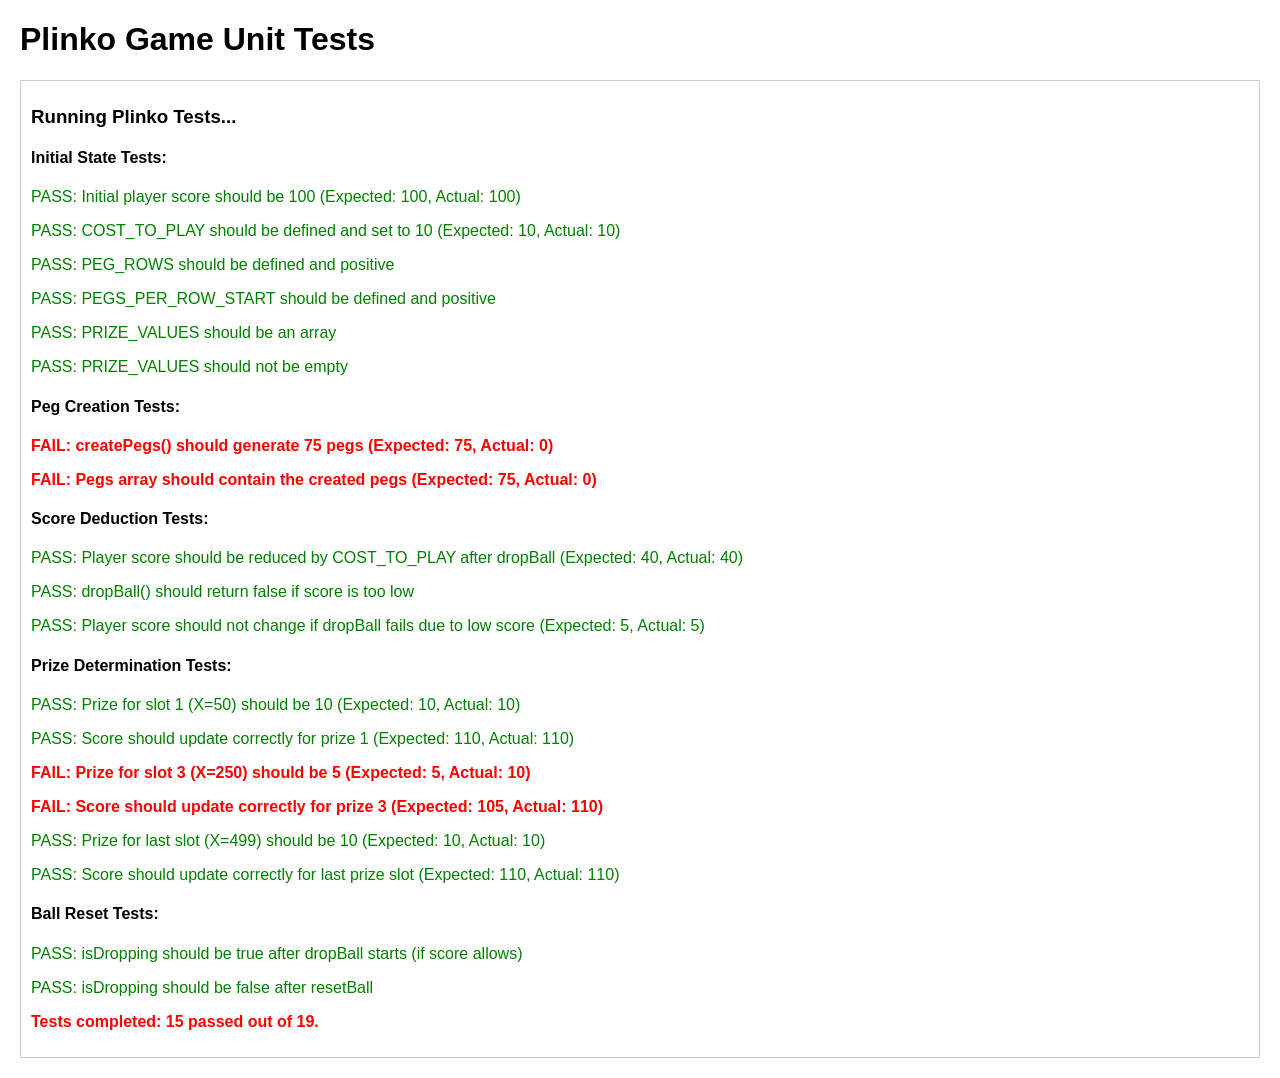
==== plinko/tests/test_runner.html @ 880fb5b4 "feat: Add Plinko game with virtual currency This commit introduces a new Plinko game implemented in " ====
<!DOCTYPE html>
<html lang="en">
<head>
    <meta charset="UTF-8">
    <title>Plinko Game Tests</title>
    <style>
        body { font-family: Arial, sans-serif; margin: 20px; }
        #test-results { border: 1px solid #ccc; padding: 10px; }
        .pass { color: green; }
        .fail { color: red; font-weight: bold; }
        .summary { margin-top: 10px; font-weight: bold; }
        h3 { margin-top: 15px; margin-bottom: 5px; }
    </style>
</head>
<body>
    <h1>Plinko Game Unit Tests</h1>
    <div id="test-results">
        <!-- Test results will be appended here -->
    </div>

    <script>
        // Set a flag to indicate a test environment.
        // plinko.js can use this to avoid auto-initializing for the browser.
        window.isRunningTests = true;
    </script>

    <!-- Game script - load before tests. -->
    <script src="../plinko.js"></script>

    <!-- Test script -->
    <script src="test_plinko.js"></script>

    <script>
        // Run tests after everything is loaded
        window.onload = () => {
            // test_plinko.js will call plinkoGameApi.initGameForTest()
            runPlinkoTests();
        };
    </script>

    <!-- Mock HTML elements required by plinko.js for it to run without error, even if not visible -->
    <div id="game-container" style="display: none;">
        <div id="plinko-board" style="width: 500px; height: 400px;"></div>
        <div id="ball"></div>
        <div id="prize-slots">
            <div class="prize-slot">1</div>
            <div class="prize-slot">2</div>
            <div class="prize-slot">3</div>
            <div class="prize-slot">4</div>
            <div class="prize-slot">5</div>
        </div>
        <div id="score-display"></div>
        <div id="message-display"></div>
        <button id="drop-ball-button"></button>
    </div>

</body>
</html>
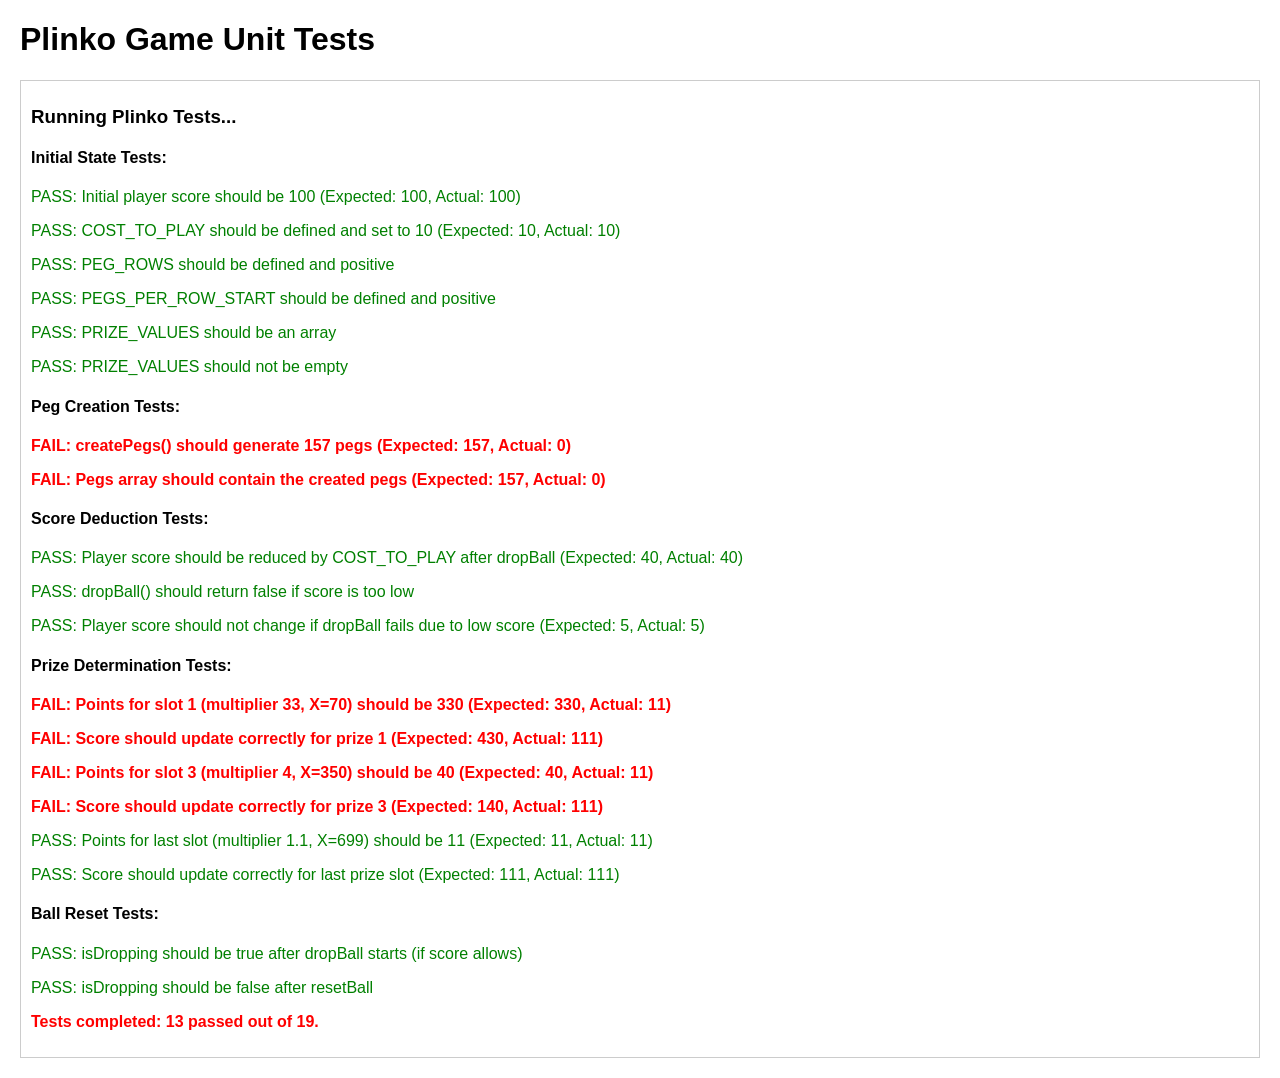
==== commit b47bd555: "fix: Update Plinko game based on your feedback This commit addresses your feedback to improve the Pl" ====
--- a/plinko/tests/test_runner.html
+++ b/plinko/tests/test_runner.html
@@ -40,7 +40,7 @@
 
     <!-- Mock HTML elements required by plinko.js for it to run without error, even if not visible -->
     <div id="game-container" style="display: none;">
-        <div id="plinko-board" style="width: 500px; height: 400px;"></div>
+        <div id="plinko-board" style="width: 700px; height: 600px;"></div> <!-- Updated width -->
         <div id="ball"></div>
         <div id="prize-slots">
             <div class="prize-slot">1</div>
